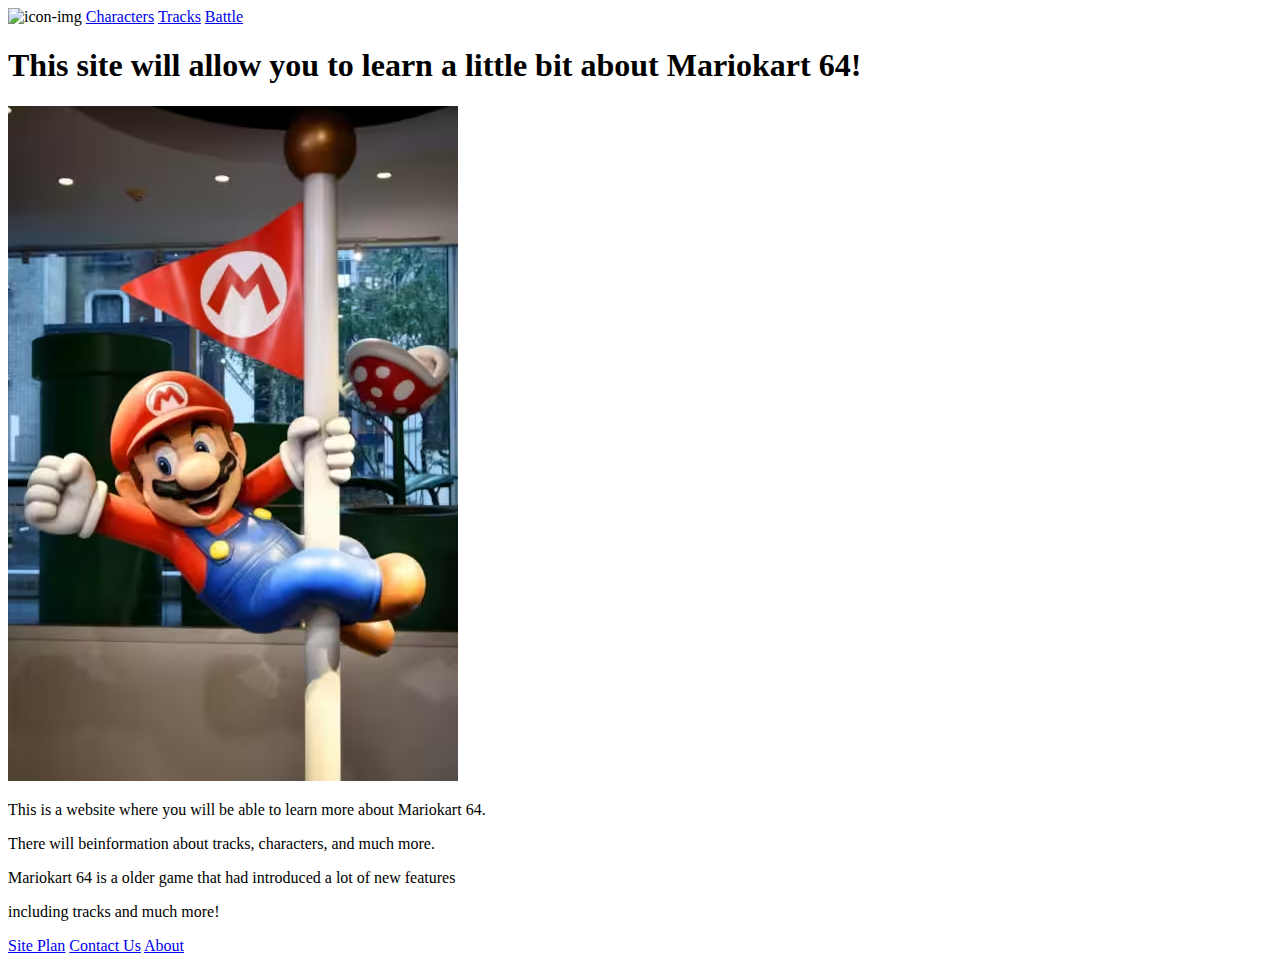
==== index.html @ afdce957 "subpages upload" ====
<!DOCTYPE html>
<html lang="en">
<head>
    <meta charset="UTF-8">
    <meta name="viewport" content="width=device-width, initial-scale=1.0">
    <title>Mariokart 64</title>
    <link rel="stylesheet" href="styles/styles.css">
    
</head>
<body>
    <header>
        <nav>
            <img class="icon" src="images/Designer.png" alt="icon-img">
            <a href="characters.html">Characters</a>
            <a href="tracks.html">Tracks</a>
            <a href="battle.html">Battle</a>
        </nav>
    </header>
    <main>
        <h1>This site will allow you to learn a little bit about Mariokart 64!</h1>
        <img class="" src="images/mario.avif" alt="mario">
        <p>This is a website where you will be able to learn more about Mariokart 64.</p>
        <p>There will beinformation about tracks, characters, and much more.</p>
        <p>Mariokart 64 is a older game that had introduced a lot of new features</p>
        <p>including tracks and much more!</p>
    </main>
    <footer>
        <a href="site-plan.html">Site Plan</a>
        <a href="contact.html">Contact Us</a>
        <a href="about.html">About</a>
    </footer>
</body>
</html>
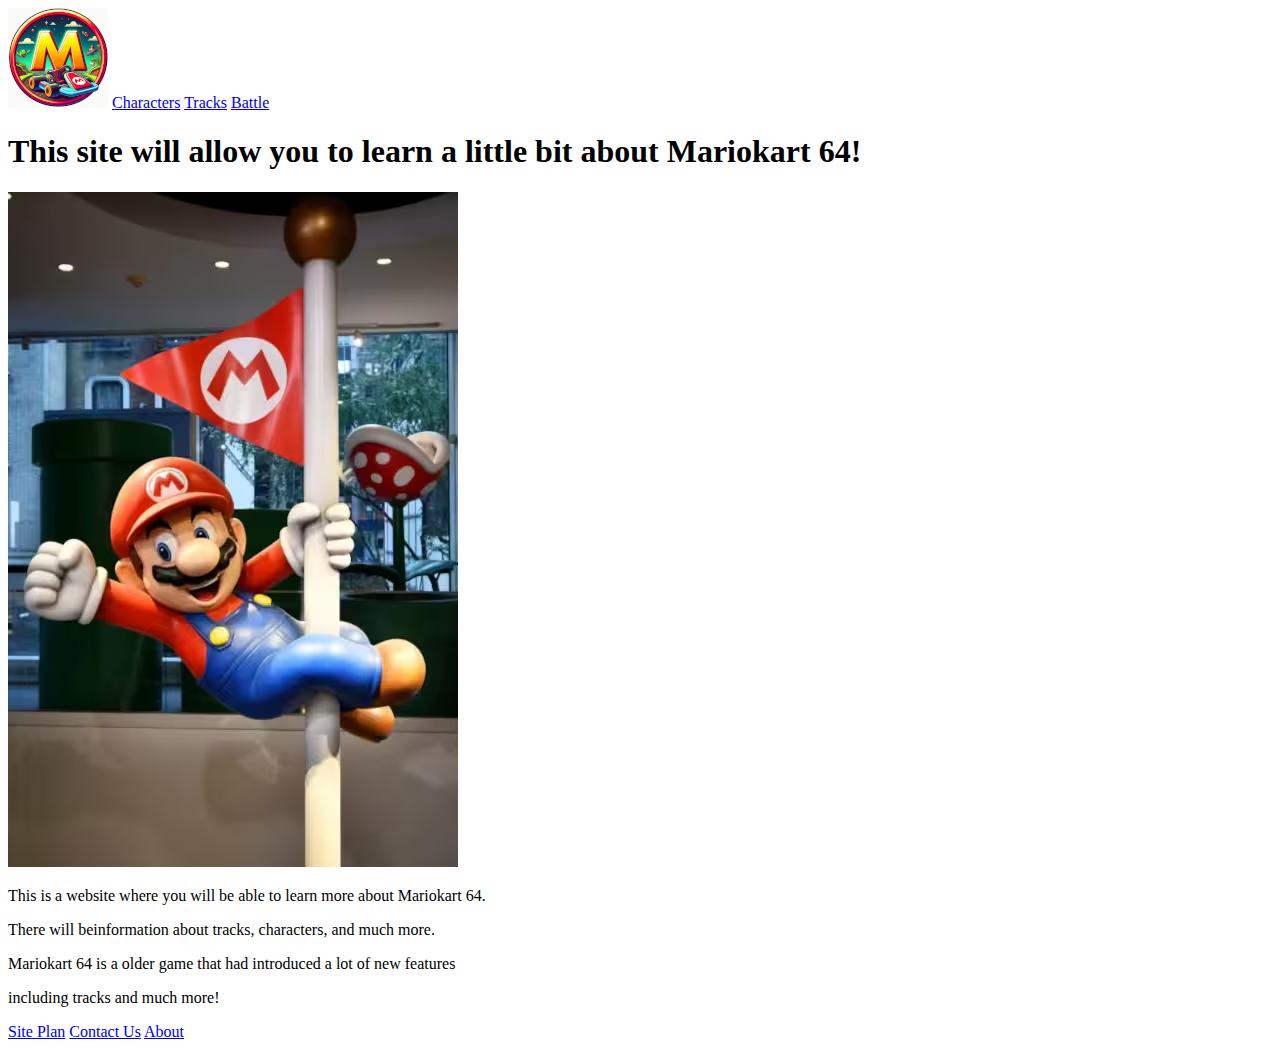
==== commit 4351b556: "icon image fix" ====
--- a/index.html
+++ b/index.html
@@ -10,7 +10,7 @@
 <body>
     <header>
         <nav>
-            <img class="icon" src="images/Designer.png" alt="icon-img">
+            <img class="icon" src="images/icon.png" alt="icon-img">
             <a href="characters.html">Characters</a>
             <a href="tracks.html">Tracks</a>
             <a href="battle.html">Battle</a>
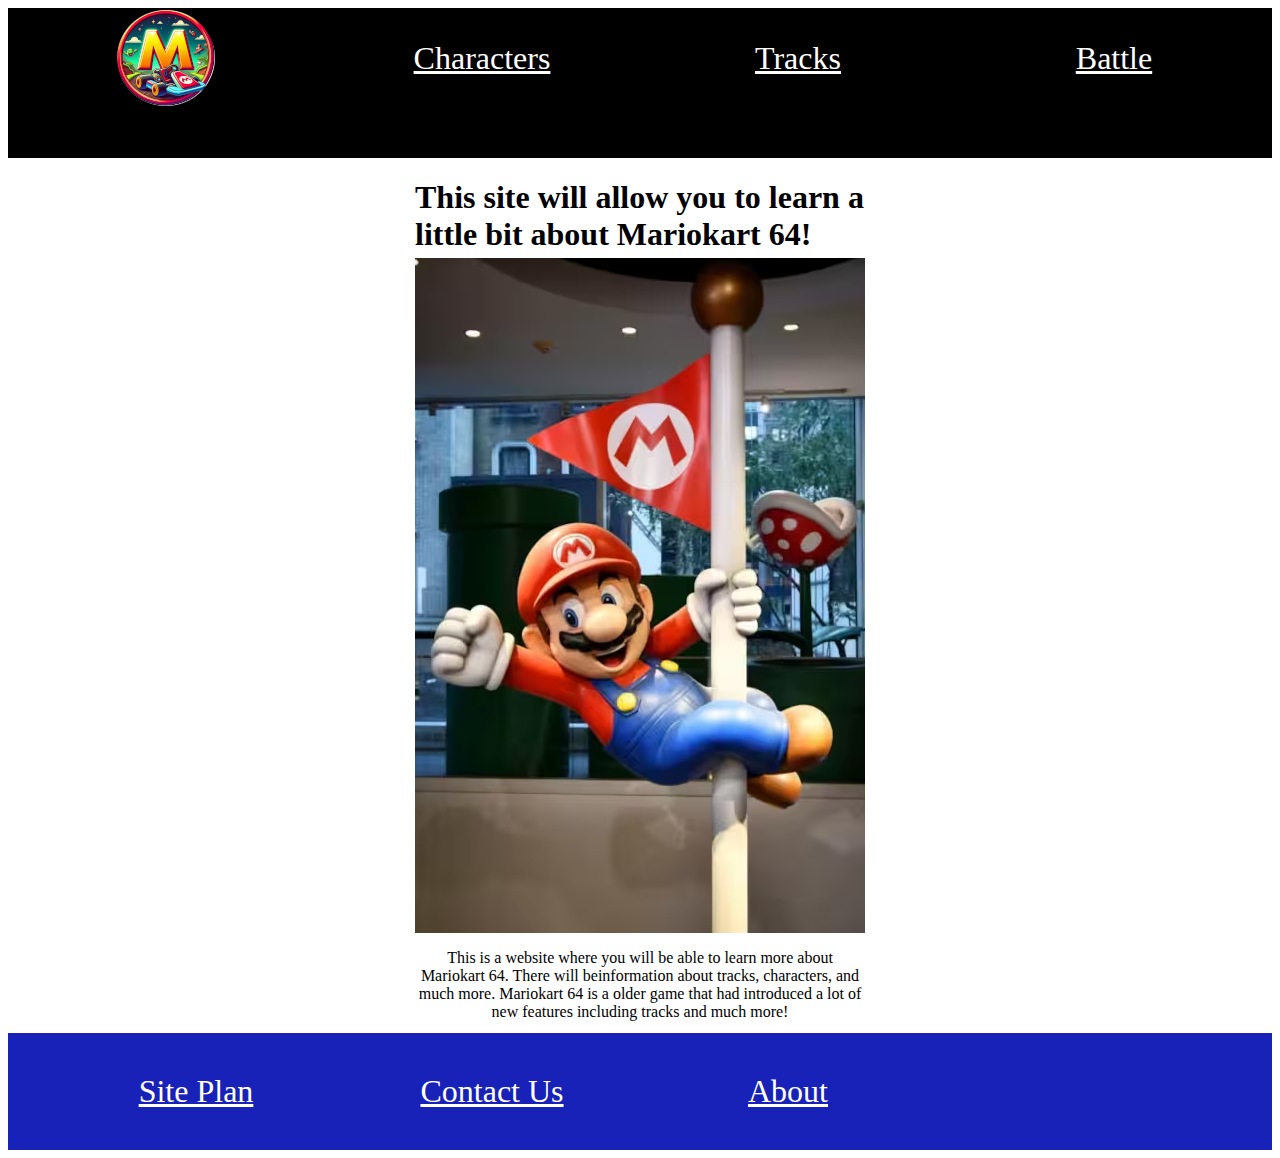
==== commit f0f26165: "personal site home page" ====
--- a/index.html
+++ b/index.html
@@ -11,23 +11,23 @@
     <header>
         <nav>
             <img class="icon" src="images/icon.png" alt="icon-img">
-            <a href="characters.html">Characters</a>
-            <a href="tracks.html">Tracks</a>
-            <a href="battle.html">Battle</a>
+            <a class="page1" href="characters.html">Characters</a>
+            <a class="page2" href="tracks.html">Tracks</a>
+            <a class="page3" href="battle.html">Battle</a>
         </nav>
     </header>
     <main>
-        <h1>This site will allow you to learn a little bit about Mariokart 64!</h1>
-        <img class="" src="images/mario.avif" alt="mario">
-        <p>This is a website where you will be able to learn more about Mariokart 64.</p>
-        <p>There will beinformation about tracks, characters, and much more.</p>
-        <p>Mariokart 64 is a older game that had introduced a lot of new features</p>
-        <p>including tracks and much more!</p>
+        <h1 class="title">This site will allow you to learn a little bit about Mariokart 64!</h1>
+        <img class="mario-home" src="images/mario.avif" alt="mario">
+        <p class="p1">This is a website where you will be able to learn more about Mariokart 64.
+        There will beinformation about tracks, characters, and much more.
+        Mariokart 64 is a older game that had introduced a lot of new features
+        including tracks and much more!</p>
     </main>
     <footer>
-        <a href="site-plan.html">Site Plan</a>
-        <a href="contact.html">Contact Us</a>
-        <a href="about.html">About</a>
+        <a class="site-plan" href="site-plan.html">Site Plan</a>
+        <a class="contact" href="contact.html">Contact Us</a>
+        <a class="about" href="about.html">About</a>
     </footer>
 </body>
 </html>--- a/styles/styles.css
+++ b/styles/styles.css
@@ -0,0 +1,109 @@
+/* if you are using any Google fonts change the font names below to your fonts. 
+Any spaces in your font name should be replaced with a +. 
+Fonts are separated by a | */
+@import url('https://fonts.googleapis.com/css?family=IM+Fell+French+Canon+SC|Lato');
+
+:root {
+  /* change the values below to your colors from your palette */
+  --primary-color: #2b9211   ;
+  --secondary-color: #af0606 ;
+  --accent1-color: #1822b8;
+  --accent2-color: black;
+  --accent3-color: white;
+  --accent4-color: #e93636;
+
+  /* change the values below to your chosen font(s) */
+  --heading-font: 'Times New Roman', serif, sans-serif;
+  --paragraph-font: Lato, Helvetica, sans-serif;
+
+  /* these colors below should be chosen from among your palette colors above */
+  --headline-color-on-white: var(--accent2-color);  /* headlines on a white background */ 
+  --headline-color-on-color: var(--accent3-color); /* headlines on a colored background */ 
+  --paragraph-color-on-white: var(--accent2-color); /* paragraph text on a white background */ 
+  --paragraph-color-on-color: var(--accent3-color); /* paragraph text on a colored background */ 
+  --paragraph-background-color: var(--accent1-color)  ;
+  --nav-link-color: var(--accent3-color);
+  --nav-background-color: var(--secondary-color);
+  --nav-hover-link-color: var(--accent3-color);
+  --nav-hover-background-color: var(--accent4-color);
+}
+
+nav{
+    display: grid;
+    grid-template-columns: repeat(4, 1fr);
+    justify-items: center;
+    align-items: center;
+    background-color: black;
+    color: var(--accent3-color);
+    padding-top: 0px;
+    padding-bottom: 50px;
+}
+
+nav a{
+    color: white;
+    font-size: 2em;
+    justify-items: center;
+}
+
+nav a:hover {
+    color: aqua;
+}
+
+.icon{
+    grid-column: 1/2;
+}
+
+.characters{
+    grid-column: 2/3;
+    color: var(--accent3-color);
+}
+
+.tracks{
+    grid-column: 3/4;
+    color: var(--accent3-color);
+}
+
+.battle{
+    grid-column: 4/5;
+    color: var(--accent3-color);
+}
+
+main{
+    display: grid;
+    grid-template-columns: 1fr 1fr 1fr;
+    grid-template-rows: 100px 1fr 100px;
+}
+
+.mario-home{
+    grid-column: 2/3;
+    grid-row: 2/3;
+}
+
+.title{
+    justify-items: center;
+    grid-column: 2/3;
+}
+
+.p1{
+    text-align: center;
+    grid-column: 2/3;
+    grid-row: 3/4;
+}
+
+footer{
+    display: grid;
+    grid-template-columns: repeat(4, 1fr);
+    background-color: #1822b8;
+    justify-items: center;
+    padding: 40px;
+}
+
+footer a{
+    color: white;
+    font-size: 2em;
+}
+
+footer a:hover{
+    border-color: black;
+    border
+}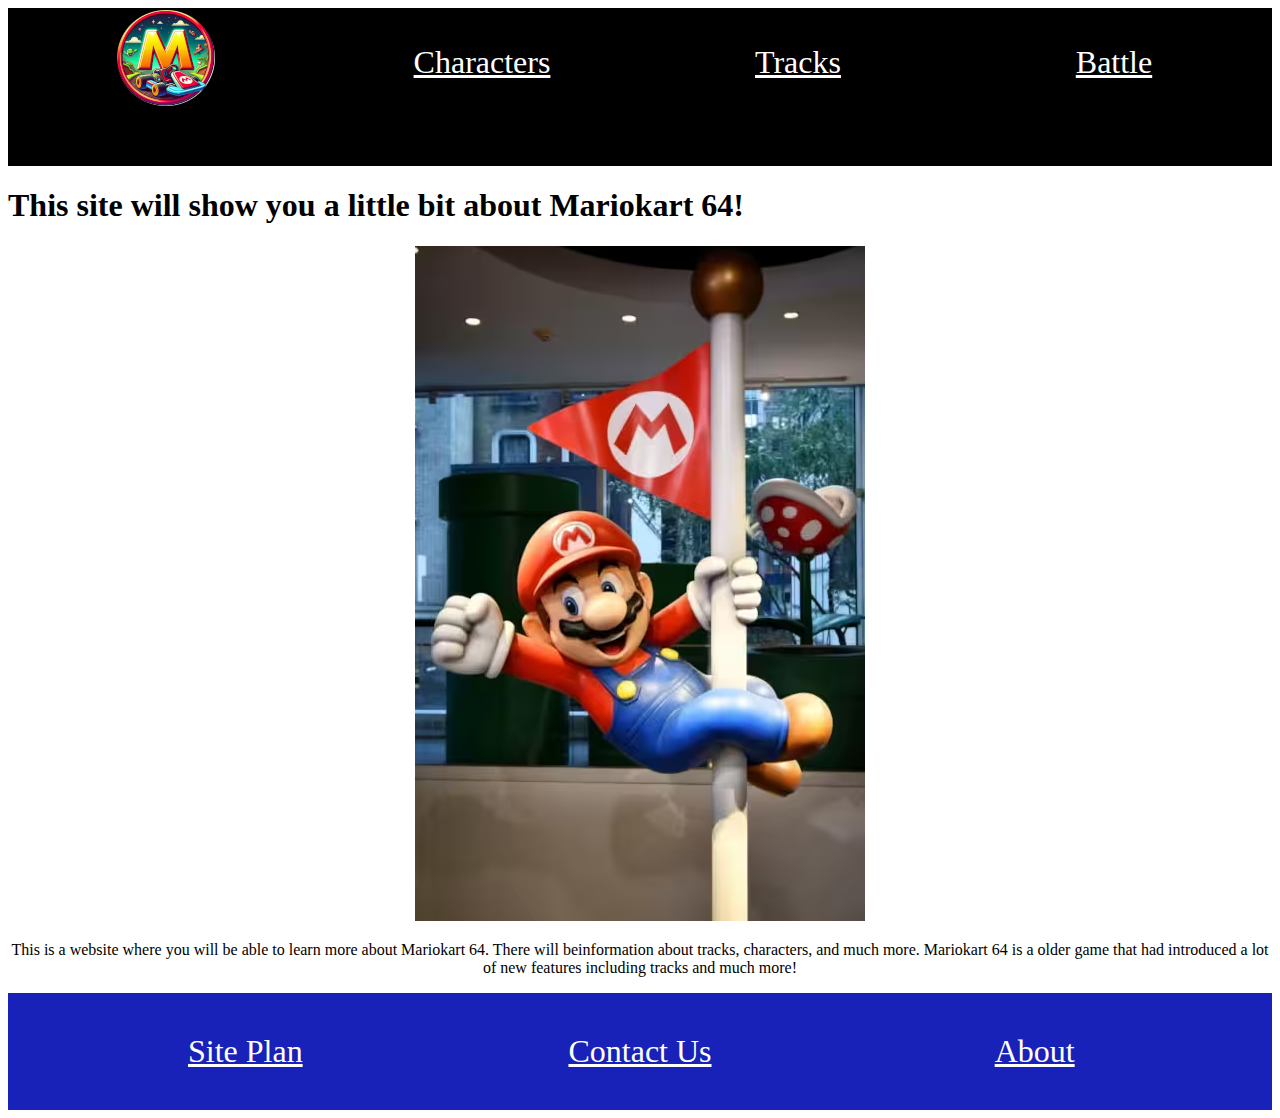
==== commit 2a214a11: "subpage updates" ====
--- a/index.html
+++ b/index.html
@@ -9,16 +9,22 @@
 </head>
 <body>
     <header>
-        <nav>
-            <img class="icon" src="images/icon.png" alt="icon-img">
-            <a class="page1" href="characters.html">Characters</a>
-            <a class="page2" href="tracks.html">Tracks</a>
-            <a class="page3" href="battle.html">Battle</a>
-        </nav>
+        <div>
+            <nav>
+                <a id="logo_link" href="index.html">
+                    <img class="logo" src="images/icon.png" alt="Mario Logo">
+                </a>
+                <a class="page1" href="characters.html">Characters</a>
+                <a class="page2" href="tracks.html">Tracks</a>
+                <a class="page3" href="battle.html">Battle</a>
+            </nav>
+        </div>
     </header>
-    <main>
-        <h1 class="title">This site will allow you to learn a little bit about Mariokart 64!</h1>
-        <img class="mario-home" src="images/mario.avif" alt="mario">
+    <main class="home-main">
+        <h1 class="title">This site will show you a little bit about Mariokart 64!</h1>
+        <div class="mario-img">
+            <img src="images/mario.avif" alt="mario">
+        </div>
         <p class="p1">This is a website where you will be able to learn more about Mariokart 64.
         There will beinformation about tracks, characters, and much more.
         Mariokart 64 is a older game that had introduced a lot of new features
--- a/styles/styles.css
+++ b/styles/styles.css
@@ -54,29 +54,67 @@
 }
 
 .characters{
-    grid-column: 2/3;
     color: var(--accent3-color);
 }
 
 .tracks{
-    grid-column: 3/4;
+
     color: var(--accent3-color);
 }
 
 .battle{
-    grid-column: 4/5;
     color: var(--accent3-color);
 }
 
-main{
+.Racers{
     display: grid;
-    grid-template-columns: 1fr 1fr 1fr;
-    grid-template-rows: 100px 1fr 100px;
+    grid-template-columns: 1fr;
+    text-align: center;
 }
 
-.mario-home{
-    grid-column: 2/3;
+.battle {
+    display: grid;
+    grid-template-columns: 1fr;
+    text-align: center;
+    color: black;
+}
+
+.battle-maps, .battle-names {
+    display: flex;
+    justify-content: space-around;
+}
+
+.battle-tracks {
+    grid-row: 1/2;
+}
+
+.battle-names {
     grid-row: 2/3;
+}
+
+.racer-imgs1, .racer-imgs2, .racer-names1, .racer-names2 {
+    display: flex;
+    justify-content: space-around;
+}
+.racer-names1 {
+    grid-row: 2/3;
+}
+.racer-imgs2 {
+    grid-row: 3/4;
+}
+.racer-names2 {
+    grid-row: 4/5;
+}
+
+.summary {
+    /* grid-column: 1/4; */
+    grid-row: 5/6;
+}
+
+
+
+.mario-img{ 
+    text-align: center;
 }
 
 .title{
@@ -92,7 +130,7 @@
 
 footer{
     display: grid;
-    grid-template-columns: repeat(4, 1fr);
+    grid-template-columns: repeat(3, 1fr);
     background-color: #1822b8;
     justify-items: center;
     padding: 40px;
@@ -104,6 +142,17 @@
 }
 
 footer a:hover{
-    border-color: black;
-    border
+    background-color: black;
+}
+
+.site-plan{
+    grid-column: 1/2;
+}
+
+.contact{
+    grid-column: 2/3;
+}
+
+.about{
+    grid-column: 3/4
 }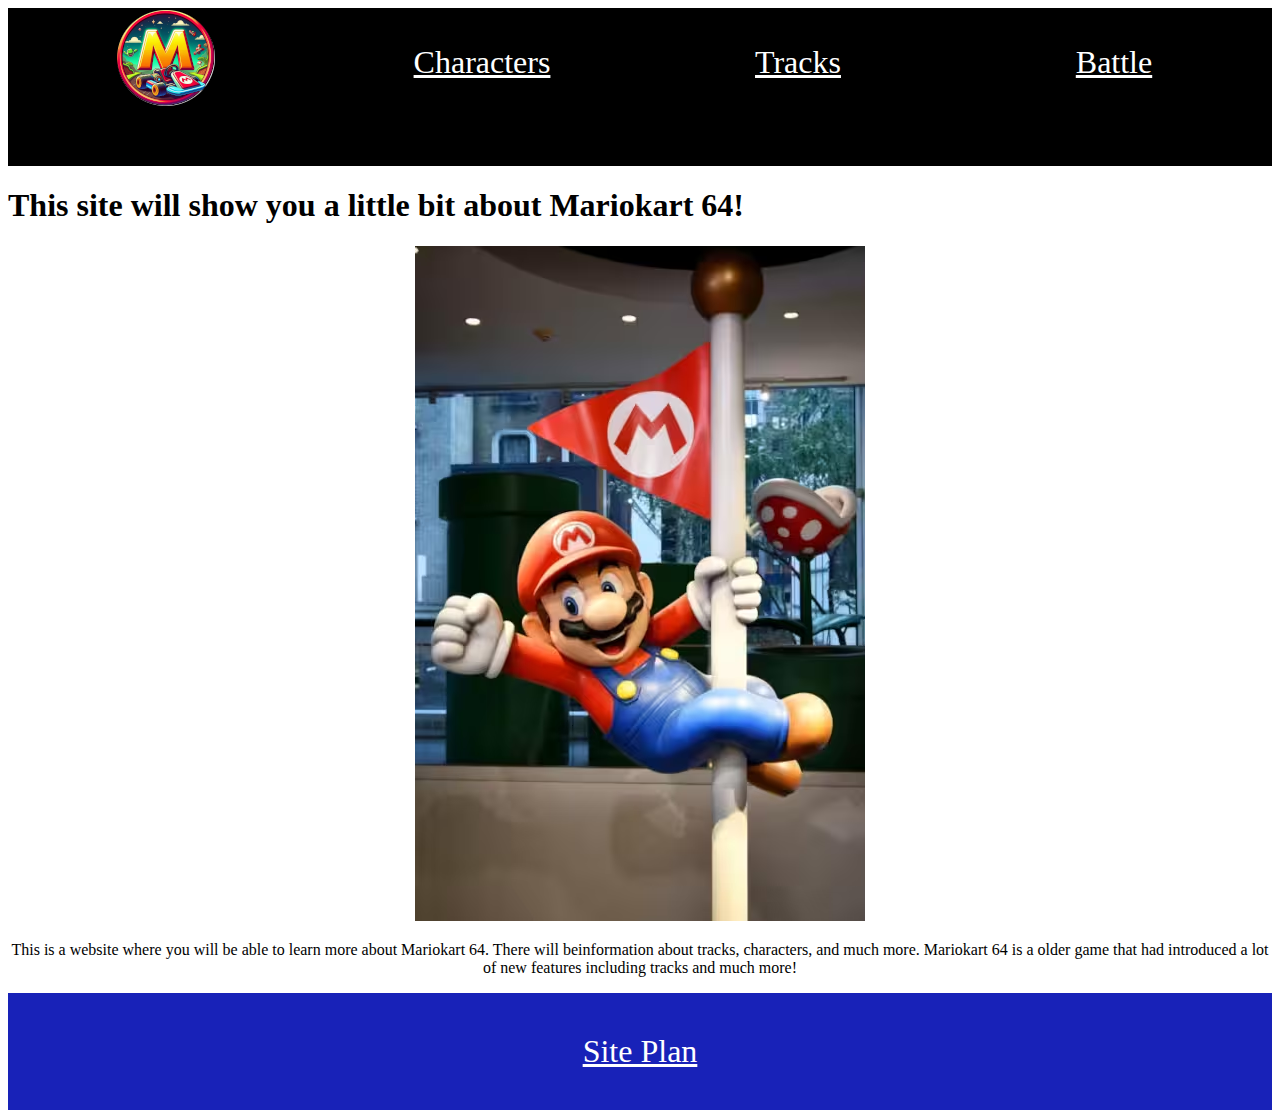
==== commit ca8cf6e2: "finishing touches" ====
--- a/index.html
+++ b/index.html
@@ -32,8 +32,8 @@
     </main>
     <footer>
         <a class="site-plan" href="site-plan.html">Site Plan</a>
-        <a class="contact" href="contact.html">Contact Us</a>
-        <a class="about" href="about.html">About</a>
+        <!-- <a class="contact" href="contact.html">Contact Us</a>
+        <a class="about" href="about.html">About</a> -->
     </footer>
 </body>
 </html>--- a/styles/styles.css
+++ b/styles/styles.css
@@ -79,17 +79,48 @@
     color: black;
 }
 
-.battle-maps, .battle-names {
+.tracks {
+    display: grid;
+    grid-template-columns: repeat(auto-fit, minimix(340px, 1fr));
+    text-align: center;
+    color: black;
+}
+
+.battle-maps, .battle-names, .tracks1, .tracks2, .tracks3, .tracks4, .track-names-1, .track-names-2, .track-names-3, .track-names-4 {
     display: flex;
     justify-content: space-around;
 }
 
-.battle-tracks {
+.battle-tracks, .tracks1 {
     grid-row: 1/2;
 }
 
-.battle-names {
+.battle-names, .track-names-1{
     grid-row: 2/3;
+}
+
+.tracks2 {
+    grid-row: 3/4;
+}
+
+.track-names-2 {
+    grid-row: 4/5;
+}
+
+.tracks3 {
+    grid-row: 5/6;
+}
+
+.track-names-3 {
+    grid-row: 6/7;
+}
+
+.tracks4 {
+    grid-row: 7/8;
+}
+
+.track-names-4 {
+    grid-row: 8/9;
 }
 
 .racer-imgs1, .racer-imgs2, .racer-names1, .racer-names2 {
@@ -128,11 +159,16 @@
     grid-row: 3/4;
 }
 
+.after {
+    display: grid;
+    text-align: center;
+}
+
 footer{
     display: grid;
-    grid-template-columns: repeat(3, 1fr);
+    grid-template-columns: 1fr;
     background-color: #1822b8;
-    justify-items: center;
+    text-align: center;
     padding: 40px;
 }
 
@@ -144,15 +180,3 @@
 footer a:hover{
     background-color: black;
 }
-
-.site-plan{
-    grid-column: 1/2;
-}
-
-.contact{
-    grid-column: 2/3;
-}
-
-.about{
-    grid-column: 3/4
-}